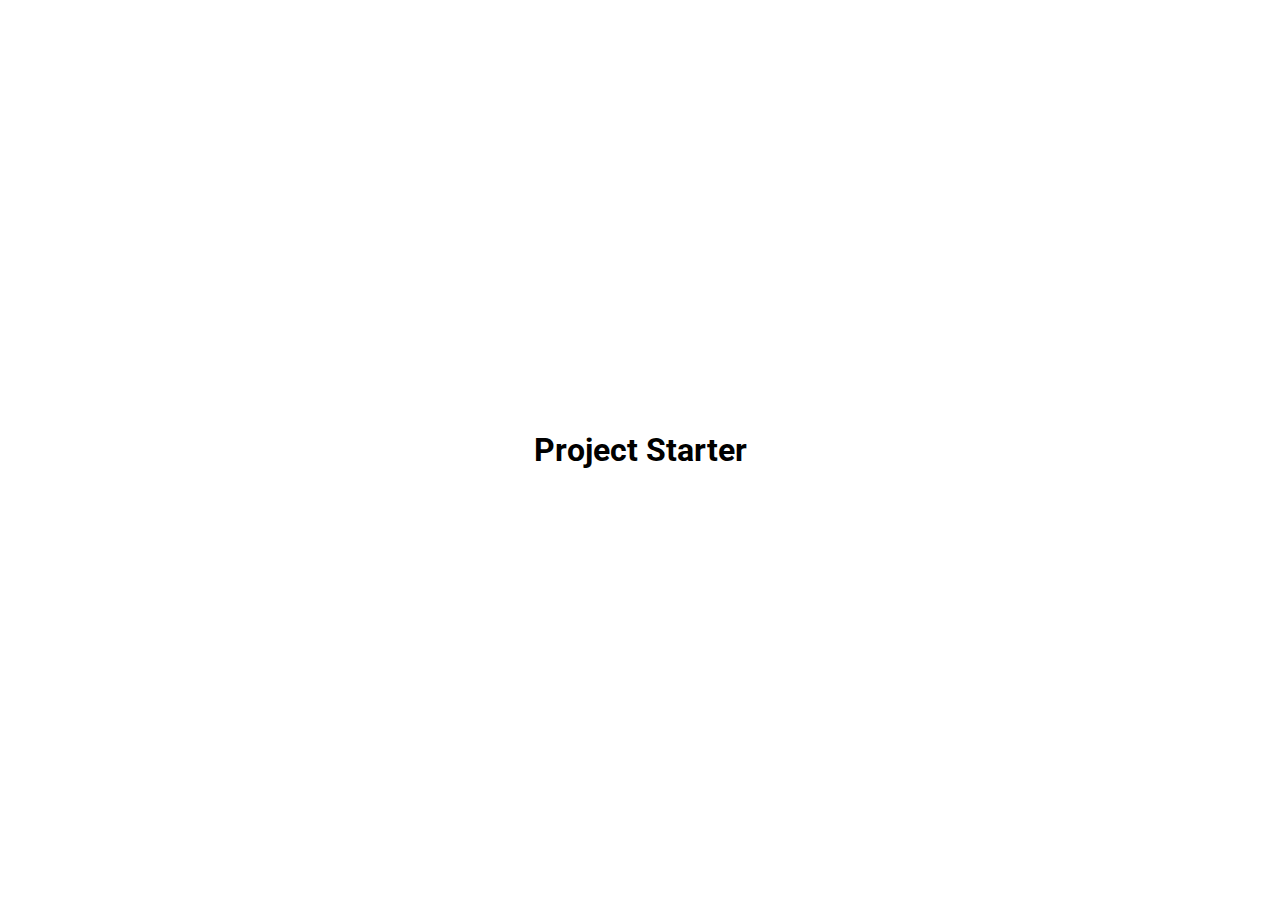
==== 003_Leaflet/index.html @ c7744cf4 "Init stage" ====
<!DOCTYPE html>
<html lang="en">
  <head>
    <meta charset="UTF-8" />
    <meta name="viewport" content="width=device-width, initial-scale=1.0" />
    <link rel="stylesheet" href="style.css" />
    <title>My Project</title>
  </head>
  <body>
    <h1>Project Starter</h1>
    <script src="script.js"></script>
  </body>
</html>
---- 003_Leaflet/style.css ----
@import url('https://fonts.googleapis.com/css2?family=Roboto:wght@400;700&display=swap');

* {
  box-sizing: border-box;
}

body {
  font-family: 'Roboto', sans-serif;
  display: flex;
  flex-direction: column;
  align-items: center;
  justify-content: center;
  height: 100vh;
  overflow: hidden;
  margin: 0;
}
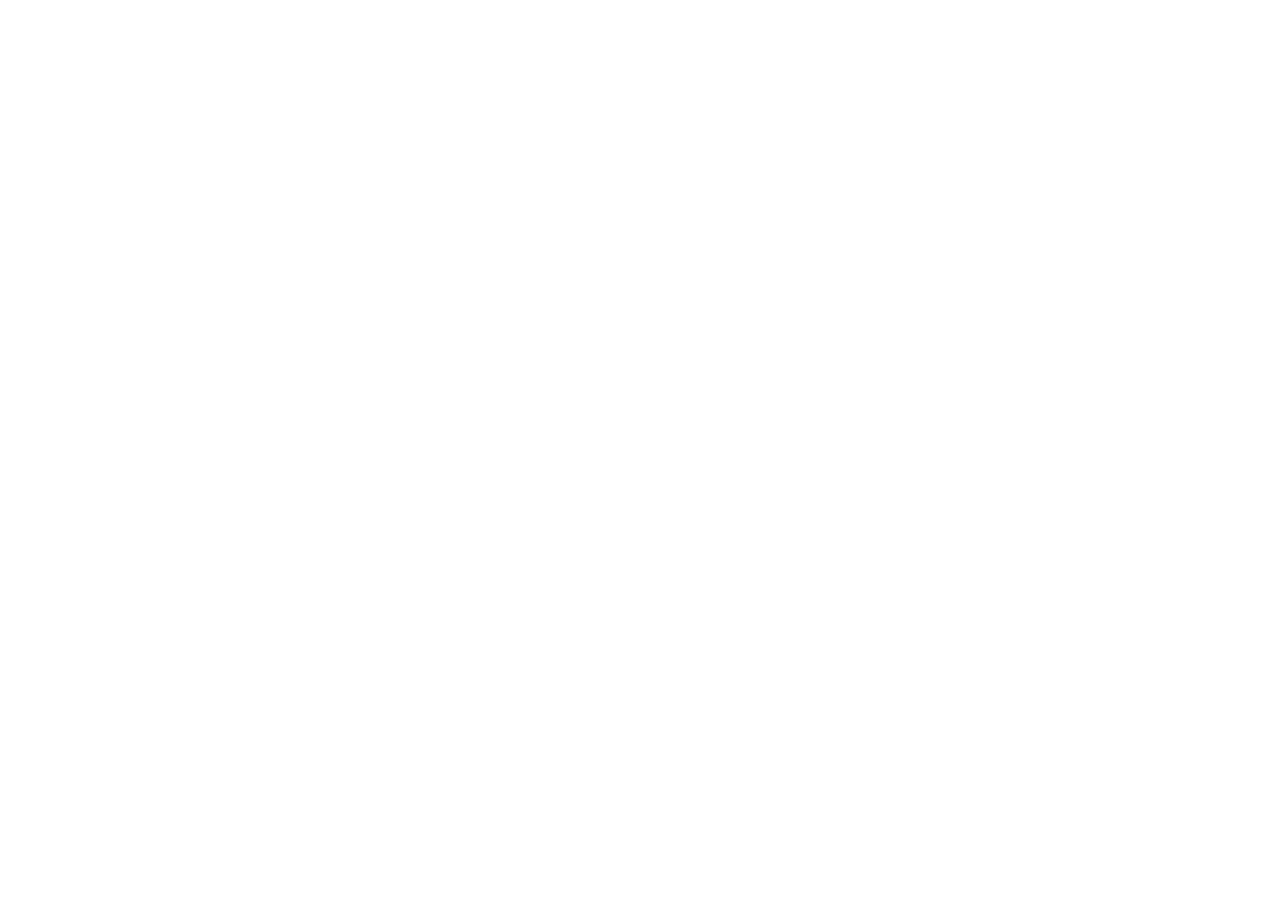
==== commit 5d0ffc1f: "Leaf Let  08 08 2023" ====
--- a/003_Leaflet/index.html
+++ b/003_Leaflet/index.html
@@ -1,13 +1,38 @@
 <!DOCTYPE html>
-<html lang="en">
-  <head>
-    <meta charset="UTF-8" />
-    <meta name="viewport" content="width=device-width, initial-scale=1.0" />
-    <link rel="stylesheet" href="style.css" />
-    <title>My Project</title>
-  </head>
-  <body>
-    <h1>Project Starter</h1>
-    <script src="script.js"></script>
-  </body>
+<html>
+   <head>
+      <title>Leaflet sample</title>
+      <link rel = "stylesheet" href = "http://cdn.leafletjs.com/leaflet-0.7.3/leaflet.css"/>
+      <script src = "http://cdn.leafletjs.com/leaflet-0.7.3/leaflet.js"></script>
+   </head>
+   
+   <body>
+      <div id = "map" style = "width:900px; height:580px"></div>
+      <script>
+         // Creating map options
+         var mapOptions = {
+            center: [
+            28.593400, 77.339980
+            ],
+            zoom: 10
+         }
+         // Creating a map object
+         var map = new L.map('map', mapOptions);
+         
+         // Creating a Layer object
+         var layer = new L.TileLayer('http://{s}.tile.openstreetmap.org/{z}/{x}/{y}.png');
+         
+         // Adding layer to the map
+         map.addLayer(layer);
+         
+         // Creating a marker
+         var marker = L.marker([
+        28.692320, 77.130730
+        ]);
+         
+         // Adding marker to the map
+         marker.addTo(map);
+      </script>
+   </body>
+   
 </html>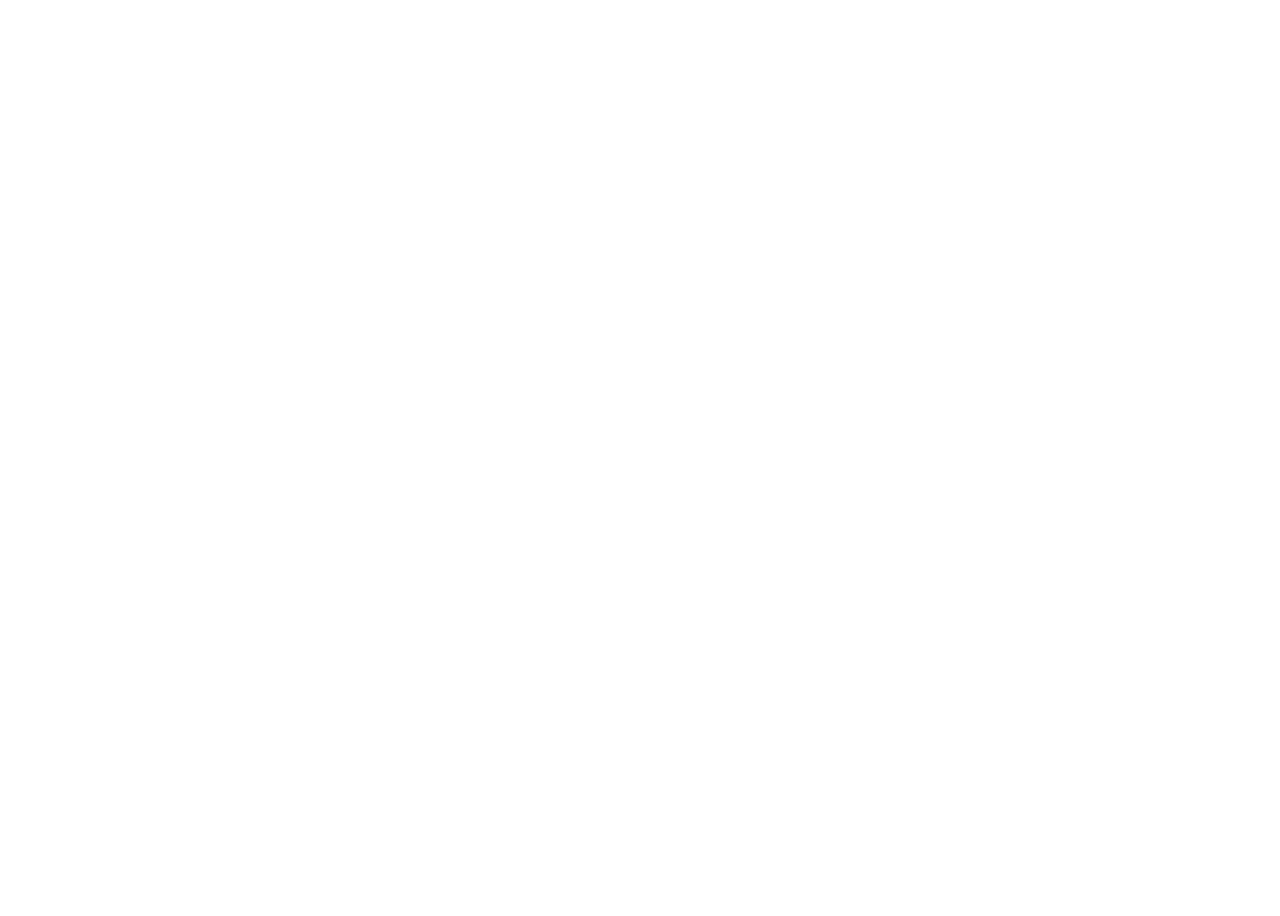
==== commit 1c476465: "Poligon in Leaflet 09 Aug 2023" ====
--- a/003_Leaflet/index.html
+++ b/003_Leaflet/index.html
@@ -7,7 +7,7 @@
    </head>
    
    <body>
-      <div id = "map" style = "width:900px; height:580px"></div>
+      <div id = "map" style = "width:1800px; height:900px"></div>
       <script>
          // Creating map options
          var mapOptions = {
@@ -29,7 +29,17 @@
          var marker = L.marker([
         28.692320, 77.130730
         ]);
+        var latlngs = [
+         [ 28.6934000,77.1295000],
+         [28.4089,77.3178],
+         [28.6330,77.2194],
+         [ 28.4744000,77.5040000],
          
+         [28.4595,77.0266]
+        
+      ];
+      var polygon = L.polygon(latlngs, {color: 'red'});
+      polygon.addTo(map);
          // Adding marker to the map
          marker.addTo(map);
       </script>
